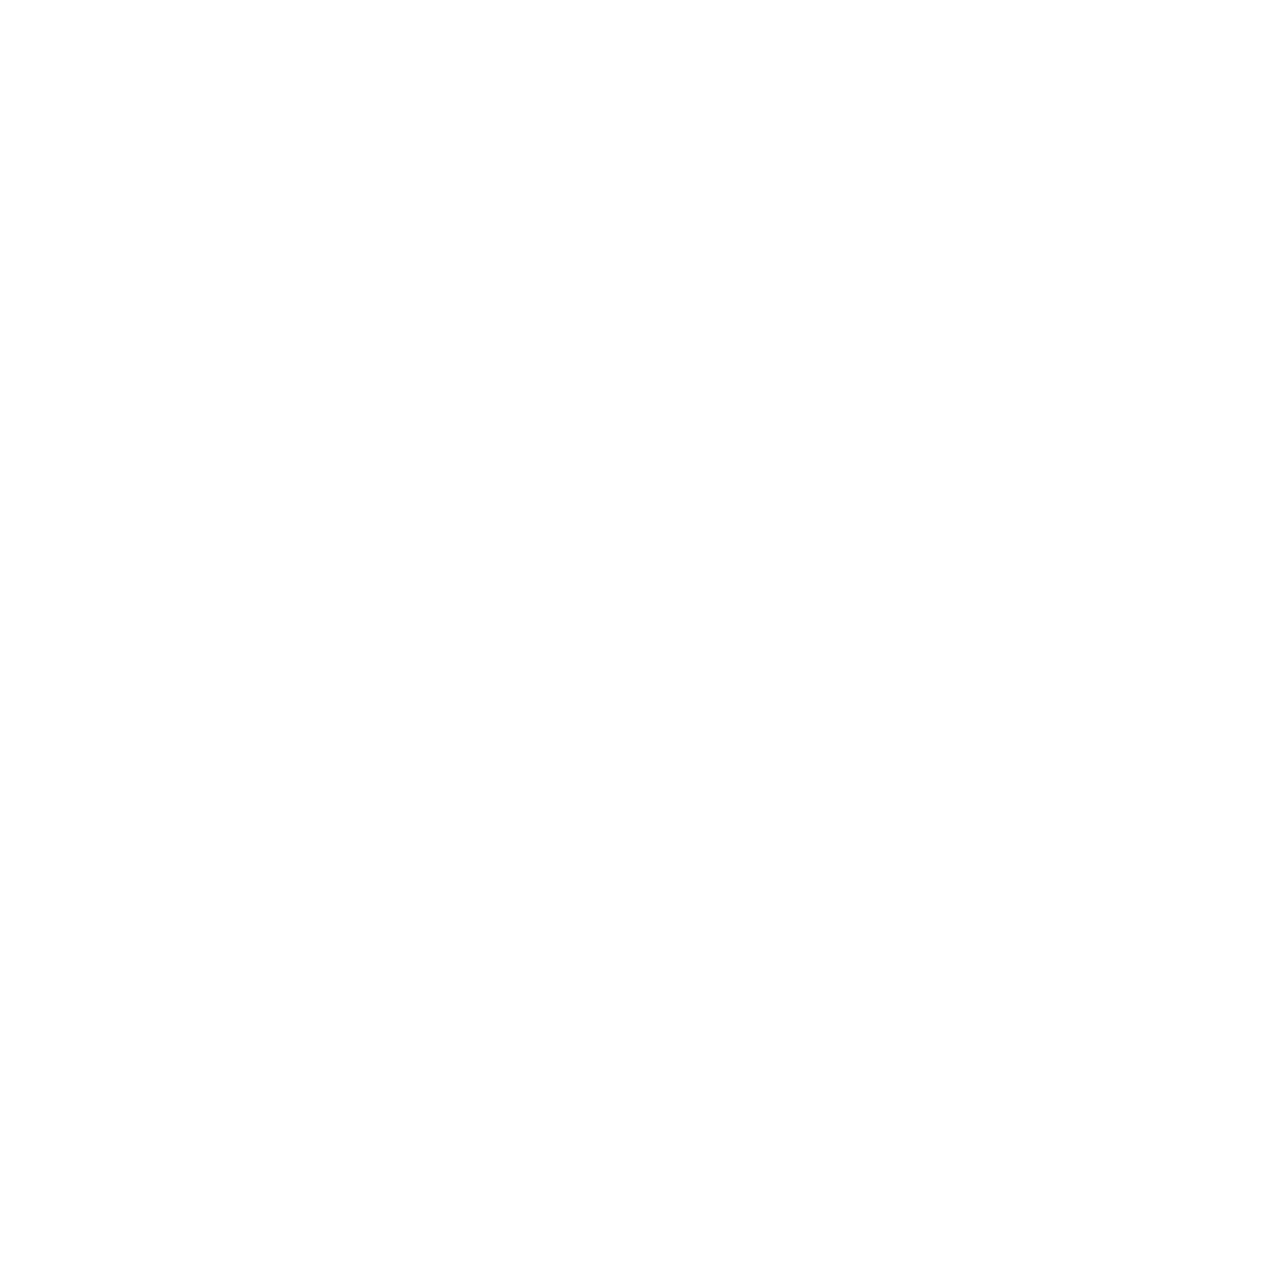
==== index.html @ e3796aca "first 2 days" ====
<!--
	 Copyright 2012 Research In Motion Limited.

	 Licensed under the Apache License, Version 2.0 (the "License");
	 you may not use this file except in compliance with the License.
	 You may obtain a copy of the License at

	     http://www.apache.org/licenses/LICENSE-2.0

	 Unless required by applicable law or agreed to in writing, software
	 distributed under the License is distributed on an "AS IS" BASIS,
	 WITHOUT WARRANTIES OR CONDITIONS OF ANY KIND, either express or implied.
	 See the License for the specific language governing permissions and
	 limitations under the License.
	-->
	<!DOCTYPE html>
	<html>
	<head>
		<script>
			var meta = document.createElement("meta");
			meta.setAttribute('name','viewport');
			meta.setAttribute('content','initial-scale='+ (1/window.devicePixelRatio) + ',user-scalable=no');
			document.getElementsByTagName('head')[0].appendChild(meta);
		</script>
		<title>Snake</title>
		<!-- css -->
		<link href="css/screen.css" media="all" rel="stylesheet" type="text/css"/>
		<link href="css/style.css" media="all" rel="stylesheet" type="text/css"/>
		<!-- framework -->
		<script src="local:///chrome/webworks.js" type="text/javascript"></script>
		<!-- libraries -->
		<script src="js/lib/jquery-1.8.1.min.js" type="text/javascript"></script>
		<script src="js/lib/hammer.js" type="text/javascript"></script>
		<!-- JS Files -->
		<script src="js/Core.js" type="text/javascript"></script>
		<script src="js/jquery.hotkeys.js" type="text/javascript"></script>
		<script src="js/key_status.js" type="text/javascript"></script>
		<script src="js/util.js" type="text/javascript"></script>
		<!-- initialization -->
		<script type="text/javascript">
		</script>
	</head>
	<body>
		<script src="js/index.js" type="text/javascript"></script>
		<div id="gesture"></div>
	</body>
	</html>
---- css/style.css ----
html { height: 100% }
body { height: 100%; margin: 0; padding: 0 }

#gesture {
	position: absolute;
	height: 1279px;
	width: 768px;
	z-index: 9999;
}
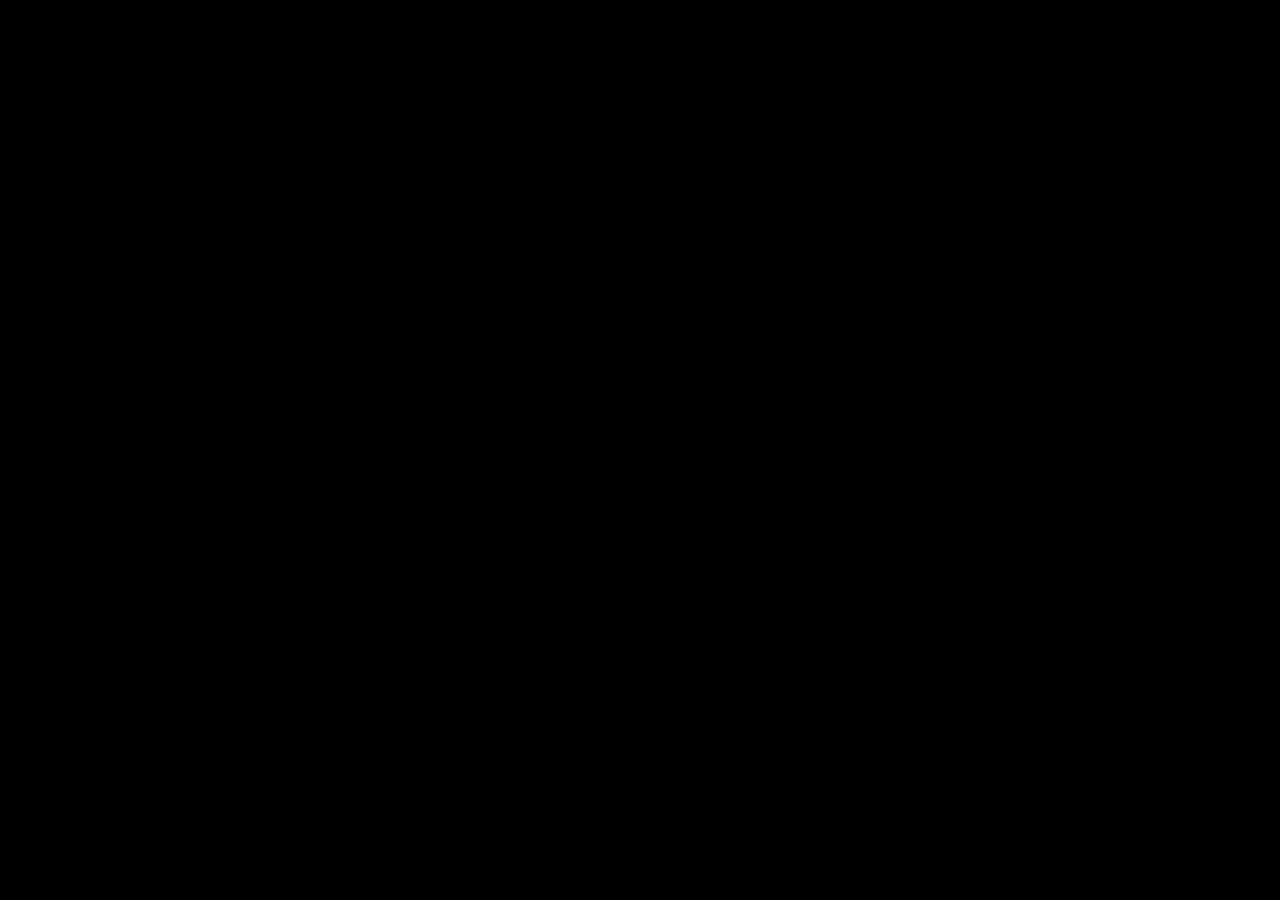
==== commit d069df60: "no message" ====
--- a/index.html
+++ b/index.html
@@ -1,47 +1,65 @@
-<!--
-	 Copyright 2012 Research In Motion Limited.
+<!DOCTYPE html>
+<html>
 
-	 Licensed under the Apache License, Version 2.0 (the "License");
-	 you may not use this file except in compliance with the License.
-	 You may obtain a copy of the License at
+<head>
+    <script type="text/javascript">
+        (function () {
+            var meta = document.createElement('meta');
+            meta.setAttribute('name', 'viewport');
+            meta.setAttribute('content', 'initial-scale=' + (1.0 / window.devicePixelRatio) + ',user-scalable=no');
+            document.getElementsByTagName('head')[0].appendChild(meta);
+        }());
+    </script>
+    <title>Snake</title>
+    <!-- css -->
+    <link href="css/screen.css" media="all" rel="stylesheet" type="text/css" />
+    <link href="css/style.css" media="all" rel="stylesheet" type="text/css" />
+    <!-- libraries -->
+    <script src="js/lib/jquery-1.8.1.min.js" type="text/javascript"></script>
+    <script src="js/lib/bbm.js" type="text/javascript"></script>
+    <script src="js/lib/spin.js" type="text/javascript"></script>
+     <script src="js/lib/socket.io.js"></script>
+    <script>
+        var _spinner;
 
-	     http://www.apache.org/licenses/LICENSE-2.0
+        function LoadActivity() {
+            console.log("stuff");
+            var opts = {
+                lines: 13, // The number of lines to draw
+                length: 20, // The length of each line
+                width: 10, // The line thickness
+                radius: 30, // The radius of the inner circle
+                corners: 1, // Corner roundness (0..1)
+                rotate: 0, // The rotation offset
+                direction: 1, // 1: clockwise, -1: counterclockwise
+                color: 'white', // #rgb or #rrggbb or array of colors
+                speed: 1, // Rounds per second
+                trail: 60, // Afterglow percentage
+                shadow: false, // Whether to render a shadow
+                hwaccel: false, // Whether to use hardware acceleration
+                className: 'spinner', // The CSS class to assign to the spinner
+                zIndex: 999, // The z-index (defaults to 2000000000)
+                top: 'auto', // Top position relative to parent in px
+                left: 'auto' // Left position relative to parent in px
+            };
+            var target = document.getElementById('activity');
+            _spinner = new Spinner(opts).spin(target);
+        }
+    </script>
+</head>
 
-	 Unless required by applicable law or agreed to in writing, software
-	 distributed under the License is distributed on an "AS IS" BASIS,
-	 WITHOUT WARRANTIES OR CONDITIONS OF ANY KIND, either express or implied.
-	 See the License for the specific language governing permissions and
-	 limitations under the License.
-	-->
-	<!DOCTYPE html>
-	<html>
-	<head>
-		<script>
-			var meta = document.createElement("meta");
-			meta.setAttribute('name','viewport');
-			meta.setAttribute('content','initial-scale='+ (1/window.devicePixelRatio) + ',user-scalable=no');
-			document.getElementsByTagName('head')[0].appendChild(meta);
-		</script>
-		<title>Snake</title>
-		<!-- css -->
-		<link href="css/screen.css" media="all" rel="stylesheet" type="text/css"/>
-		<link href="css/style.css" media="all" rel="stylesheet" type="text/css"/>
-		<!-- framework -->
-		<script src="local:///chrome/webworks.js" type="text/javascript"></script>
-		<!-- libraries -->
-		<script src="js/lib/jquery-1.8.1.min.js" type="text/javascript"></script>
-		<script src="js/lib/hammer.js" type="text/javascript"></script>
-		<!-- JS Files -->
-		<script src="js/Core.js" type="text/javascript"></script>
-		<script src="js/jquery.hotkeys.js" type="text/javascript"></script>
-		<script src="js/key_status.js" type="text/javascript"></script>
-		<script src="js/util.js" type="text/javascript"></script>
-		<!-- initialization -->
-		<script type="text/javascript">
-		</script>
-	</head>
-	<body>
-		<script src="js/index.js" type="text/javascript"></script>
-		<div id="gesture"></div>
-	</body>
-	</html>+<body onload="LoadActivity()">
+
+    <div id="activity"></div>
+
+    <div id="freewill"></div>
+    <canvas id="gameCanvas"></canvas>
+
+
+
+
+</body>
+
+</html>
+<!-- initialization -->
+<script src="js/cocos2d.js"></script>